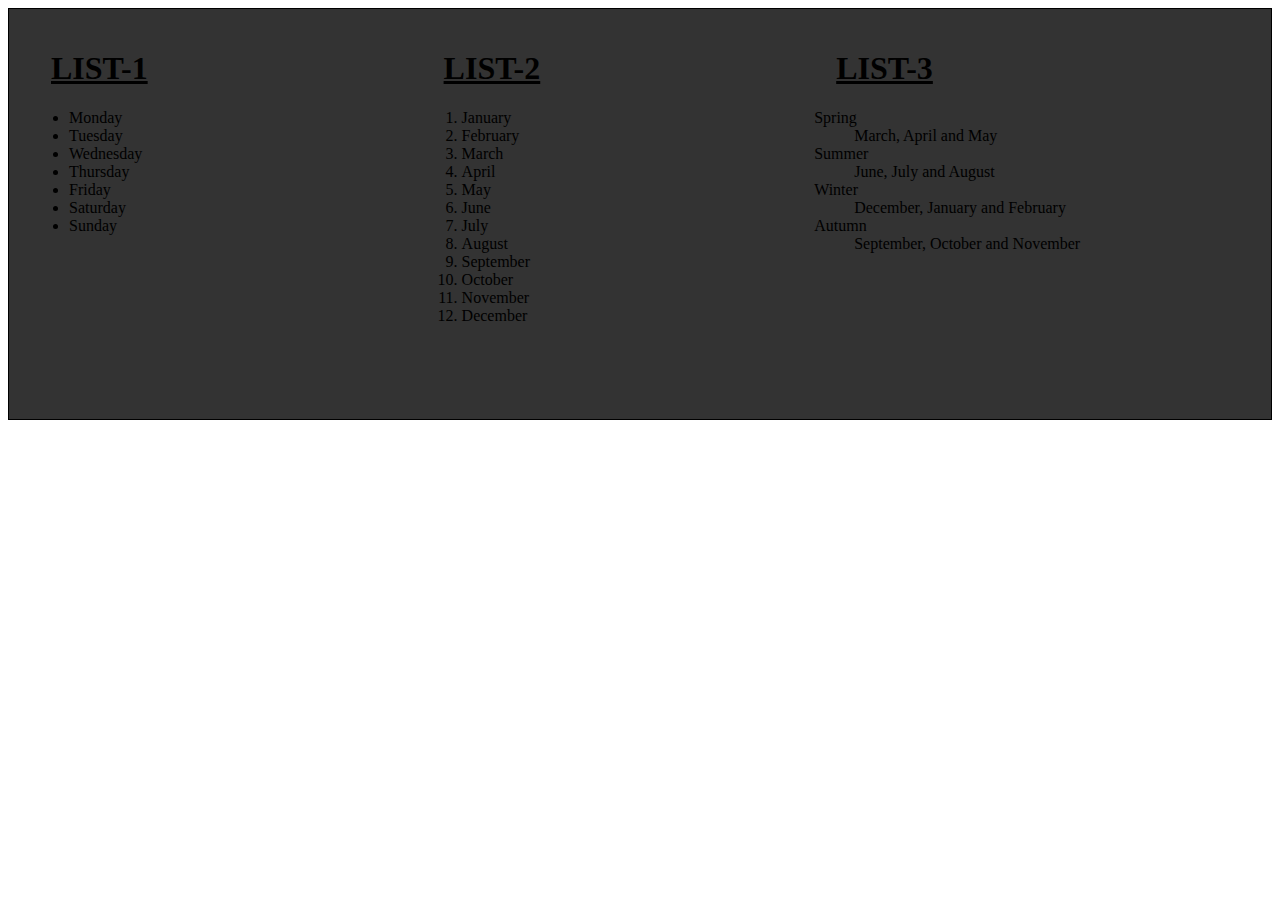
==== format.html @ bfe68d21 "Assignment-4 Completed" ====
<!DOCTYPE html>
<html lang="en">
<head>
    <meta charset="UTF-8">
    <meta http-equiv="X-UA-Compatible" content="IE=edge">
    <meta name="viewport" content="width=device-width, initial-scale=1.0">
    <title>Document</title>
    <style type="text/css" rel="stylesheet">

        /* START CSS */
        .container{
            display: flex;
            background: #333;
            border: 1px solid black;

            flex-direction:row;
            padding: 10px;
            height: 390px;
            flex-flow:row wrap;
            justify-content: start;
            align-items: flex-start;
        }
        .item{
            flex-basis: 30%;
            margin: 10px;

        }
        .head1{
            margin-left: 22px;
            text-decoration: underline;
        }

        /* .item:nth-child(2){
            flex-grow: 5;
            flex-shrink: 0;
            /* order: -1; */
        /* } */

        /* END CSS */
    </style>
</head>
<body>
    
    <div class="container">
        <div class="item">
            <div class="head1">
                <h1>LIST-1</h1>
            </div>
            <div class="List1">
                <ul>
                    <li>Monday</li>
                    <li>Tuesday</li>
                    <li>Wednesday</li>
                    <li>Thursday</li>
                    <li>Friday</li>
                    <li>Saturday</li>
                    <li>Sunday</li>
                </ul>
            </div>
        </div>
        <div class="item">
            <div class="head1">
                <h1>LIST-2</h1>
            </div>
            <div class="List2">
                <ol>
                    <li>January</li>
                    <li>February</li>
                    <li>March</li>
                    <li>April</li>
                    <li>May</li>
                    <li>June</li>
                    <li>July</li>
                    <li>August</li>
                    <li>September</li>
                    <li>October</li>
                    <li>November</li>
                    <li>December</li>
                </ol>
            </div>
        </div>
        <div class="item">
            <div class="head1">
                <h1>LIST-3</h1>
            </div>
            <div class="List3">
                <dl>
                    <dt>Spring</dt>
                    <dd>March, April and May</dd>
                    <dt>Summer</dt>
                    <dd>June, July and August</dd>
                    <dt>Winter</dt>
                    <dd>December, January and February</dd>
                    <dt>Autumn</dt>
                    <dd>September, October and November</dd>
                </dl>
            </div>
        </div>
    </div>


</body>
</html>
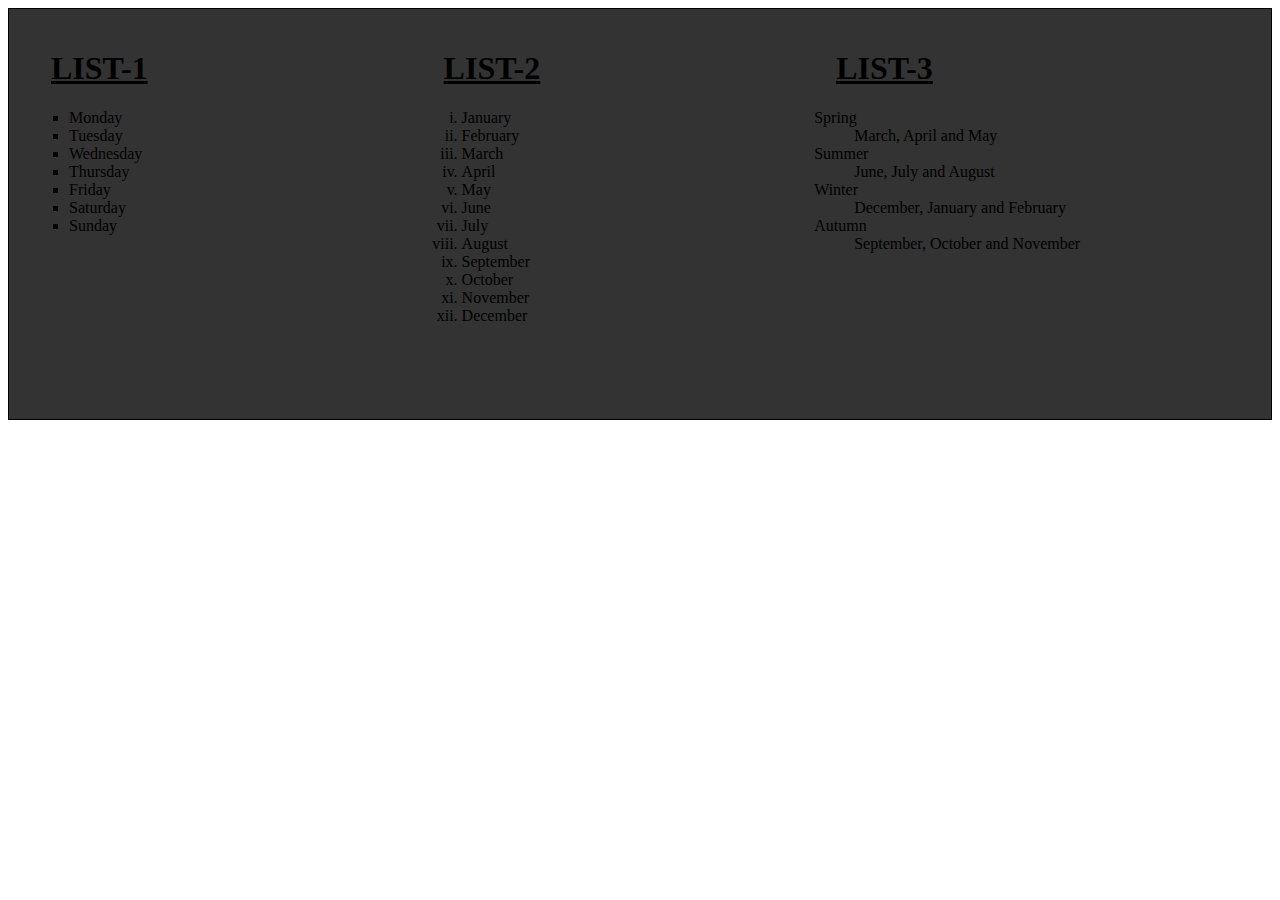
==== commit c3b22dc1: "style as square bullets in list1 and lowercase roman numerals in list2" ====
--- a/format.html
+++ b/format.html
@@ -47,7 +47,7 @@
                 <h1>LIST-1</h1>
             </div>
             <div class="List1">
-                <ul>
+                <ul style="list-style-type: square;">
                     <li>Monday</li>
                     <li>Tuesday</li>
                     <li>Wednesday</li>
@@ -63,7 +63,7 @@
                 <h1>LIST-2</h1>
             </div>
             <div class="List2">
-                <ol>
+                <ol style="list-style-type: lower-roman;">
                     <li>January</li>
                     <li>February</li>
                     <li>March</li>
